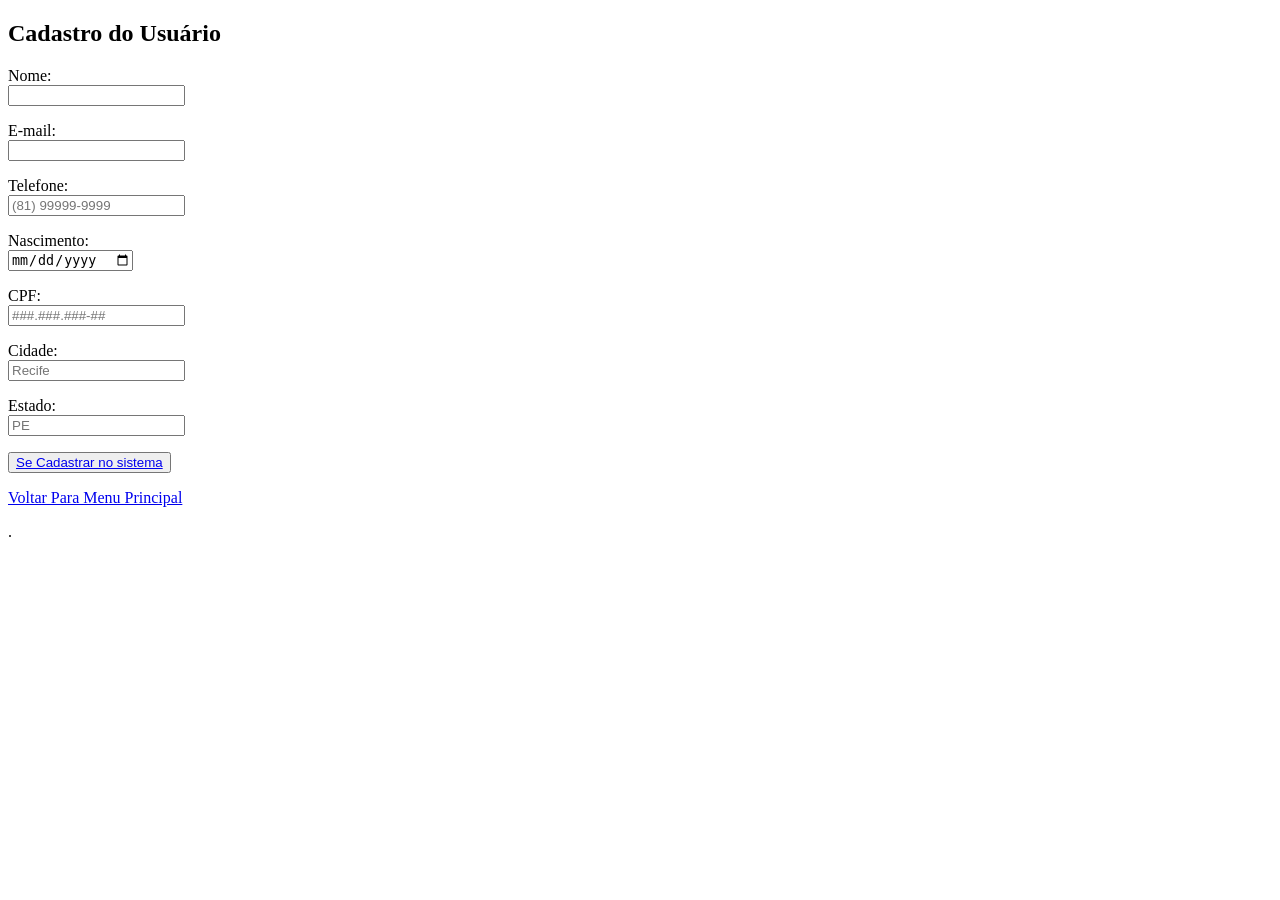
==== cadastro.html @ cc5ae752 "atualização de cadastro" ====
<!DOCTYPE html>
<html lang="pt-br">

<head>
    <meta charset="UTF-8">
    <meta name="viewport" content="width=device-width, initial-scale=1.0">
    <title>Cadastro de novo usuário</title>
</head>
<body>
    <h2>Cadastro do Usuário</h2>
    <form action="#" method="post">
        <p><label for="nome">Nome:</label><br>
            <input type="text" id="nome" name="nome" required minlength="3"></p>
            
        <p><label for="email">E-mail:</label><br>
            <input type="email" id="email" name="email" required></p>
            
        <p><label for="tel">Telefone:</label><br>
            <input type="tel" id="tel" name="tel" placeholder="(81) 99999-9999"></p>
            
        <p><label for="nasc">Nascimento:</label><br>
            <input type="date" id="nasc" name="nasc"></p>
            
        <p><label for="cpf">CPF:</label><br>
            <input type="text" id="cpf" name="cpf" placeholder="###.###.###-##"></p>
            
        <p><label for="cidade">Cidade:</label><br>
            <input type="text" id="cidade" name="cidade" placeholder="Recife"></p>
            
        <p><label for="estado">Estado:</label><br>
            <input type="text" id="estado" name="estado" placeholder="PE"></p>
    </form>

    <button type="submit"><a href="Index.html"> Se Cadastrar no sistema </a></button></form>
    <p><a href="index.html" target="_blank" rel="noopener noreferrer">Voltar Para Menu Principal</a></p></strong>.</p>
</body>
</html>
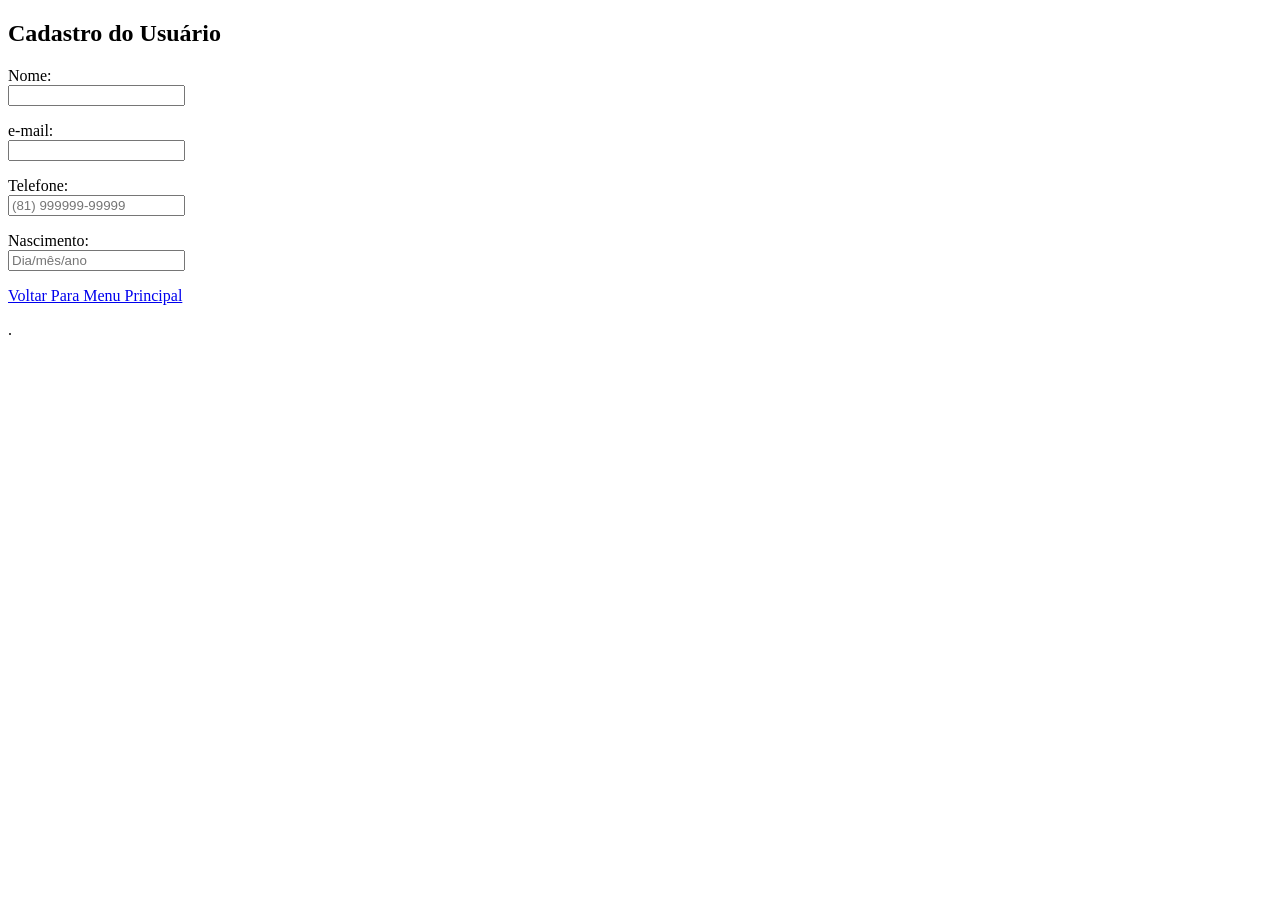
==== commit 3c36502c: "alteração" ====
--- a/cadastro.html
+++ b/cadastro.html
@@ -8,30 +8,20 @@
 </head>
 <body>
     <h2>Cadastro do Usuário</h2>
-    <form action="#" method="post">
-        <p><label for="nome">Nome:</label><br>
-            <input type="text" id="nome" name="nome" required minlength="3"></p>
-            
-        <p><label for="email">E-mail:</label><br>
-            <input type="email" id="email" name="email" required></p>
-            
-        <p><label for="tel">Telefone:</label><br>
-            <input type="tel" id="tel" name="tel" placeholder="(81) 99999-9999"></p>
-            
-        <p><label for="nasc">Nascimento:</label><br>
-            <input type="date" id="nasc" name="nasc"></p>
-            
-        <p><label for="cpf">CPF:</label><br>
-            <input type="text" id="cpf" name="cpf" placeholder="###.###.###-##"></p>
-            
-        <p><label for="cidade">Cidade:</label><br>
-            <input type="text" id="cidade" name="cidade" placeholder="Recife"></p>
-            
-        <p><label for="estado">Estado:</label><br>
-            <input type="text" id="estado" name="estado" placeholder="PE"></p>
+    <form action ="#" method="post">
+        <P><label for="nome"> Nome:</label><br>
+        <input type="text" id="nome" name="nome"></P>
+        <P><label for="email"> e-mail:</label><br>
+        <input type="email" id="email" name="email"></P>
+        <P><label for="tel"> Telefone:</label><br>
+        <input type="tel" id="tel" name="tel"
+                placeholder="(81) 999999-99999"></P>
+        <P><label for="nasc"> Nascimento:</label><br>
+        <input type="Data" id="nasc" name="nasc"
+                placeholder="Dia/mês/ano"></P>
+                
+
     </form>
-
-    <button type="submit"><a href="Index.html"> Se Cadastrar no sistema </a></button></form>
     <p><a href="index.html" target="_blank" rel="noopener noreferrer">Voltar Para Menu Principal</a></p></strong>.</p>
 </body>
-</html>
+</html>
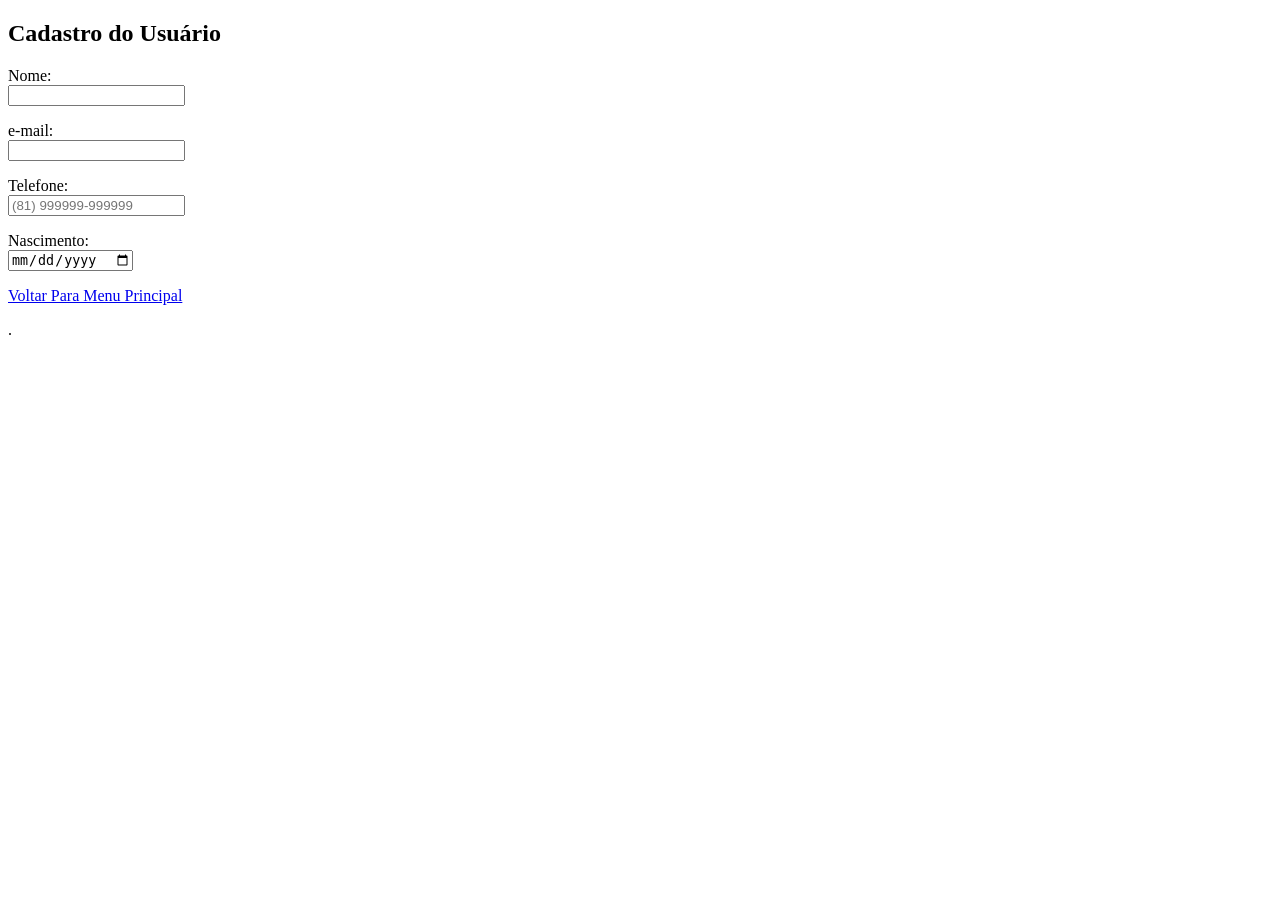
==== commit bd305ee2: "alteração" ====
--- a/cadastro.html
+++ b/cadastro.html
@@ -15,9 +15,9 @@
         <input type="email" id="email" name="email"></P>
         <P><label for="tel"> Telefone:</label><br>
         <input type="tel" id="tel" name="tel"
-                placeholder="(81) 999999-99999"></P>
+                placeholder="(81) 999999-999999"></P>
         <P><label for="nasc"> Nascimento:</label><br>
-        <input type="Data" id="nasc" name="nasc"
+        <input type="date" id="nasc" name="nasc"
                 placeholder="Dia/mês/ano"></P>
                 
 
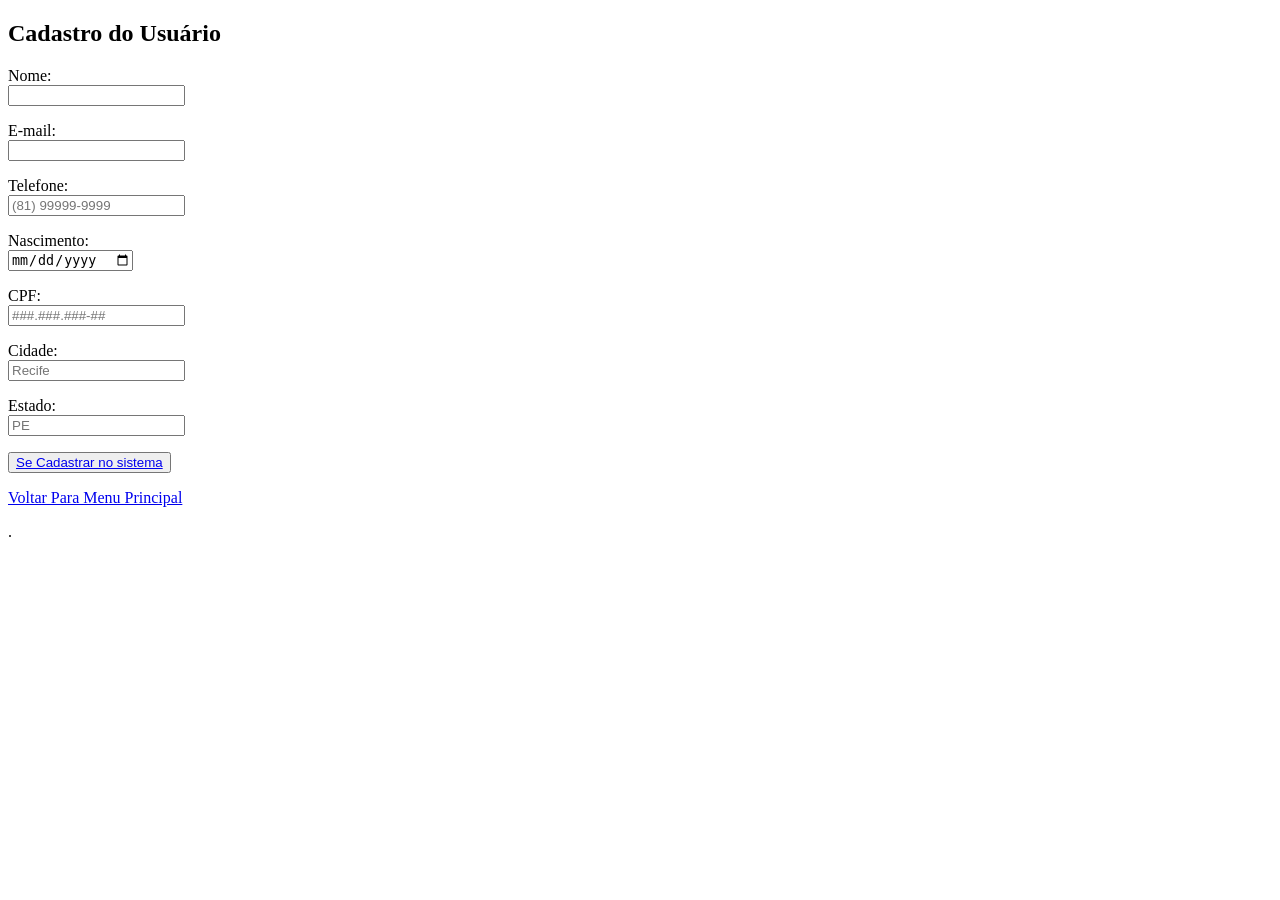
==== commit 293b827f: "Merge pull request #2 from Guilherme8021X/test Test" ====
--- a/cadastro.html
+++ b/cadastro.html
@@ -8,20 +8,30 @@
 </head>
 <body>
     <h2>Cadastro do Usuário</h2>
-    <form action ="#" method="post">
-        <P><label for="nome"> Nome:</label><br>
-        <input type="text" id="nome" name="nome"></P>
-        <P><label for="email"> e-mail:</label><br>
-        <input type="email" id="email" name="email"></P>
-        <P><label for="tel"> Telefone:</label><br>
-        <input type="tel" id="tel" name="tel"
-                placeholder="(81) 999999-999999"></P>
-        <P><label for="nasc"> Nascimento:</label><br>
-        <input type="date" id="nasc" name="nasc"
-                placeholder="Dia/mês/ano"></P>
-                
+    <form action="#" method="post">
+        <p><label for="nome">Nome:</label><br>
+            <input type="text" id="nome" name="nome" required minlength="3"></p>
+            
+        <p><label for="email">E-mail:</label><br>
+            <input type="email" id="email" name="email" required></p>
+            
+        <p><label for="tel">Telefone:</label><br>
+            <input type="tel" id="tel" name="tel" placeholder="(81) 99999-9999"></p>
+            
+        <p><label for="nasc">Nascimento:</label><br>
+            <input type="date" id="nasc" name="nasc"></p>
+            
+        <p><label for="cpf">CPF:</label><br>
+            <input type="text" id="cpf" name="cpf" placeholder="###.###.###-##"></p>
+            
+        <p><label for="cidade">Cidade:</label><br>
+            <input type="text" id="cidade" name="cidade" placeholder="Recife"></p>
+            
+        <p><label for="estado">Estado:</label><br>
+            <input type="text" id="estado" name="estado" placeholder="PE"></p>
+    </form>
 
-    </form>
+    <button type="submit"><a href="Index.html"> Se Cadastrar no sistema </a></button></form>
     <p><a href="index.html" target="_blank" rel="noopener noreferrer">Voltar Para Menu Principal</a></p></strong>.</p>
 </body>
-</html>+</html>
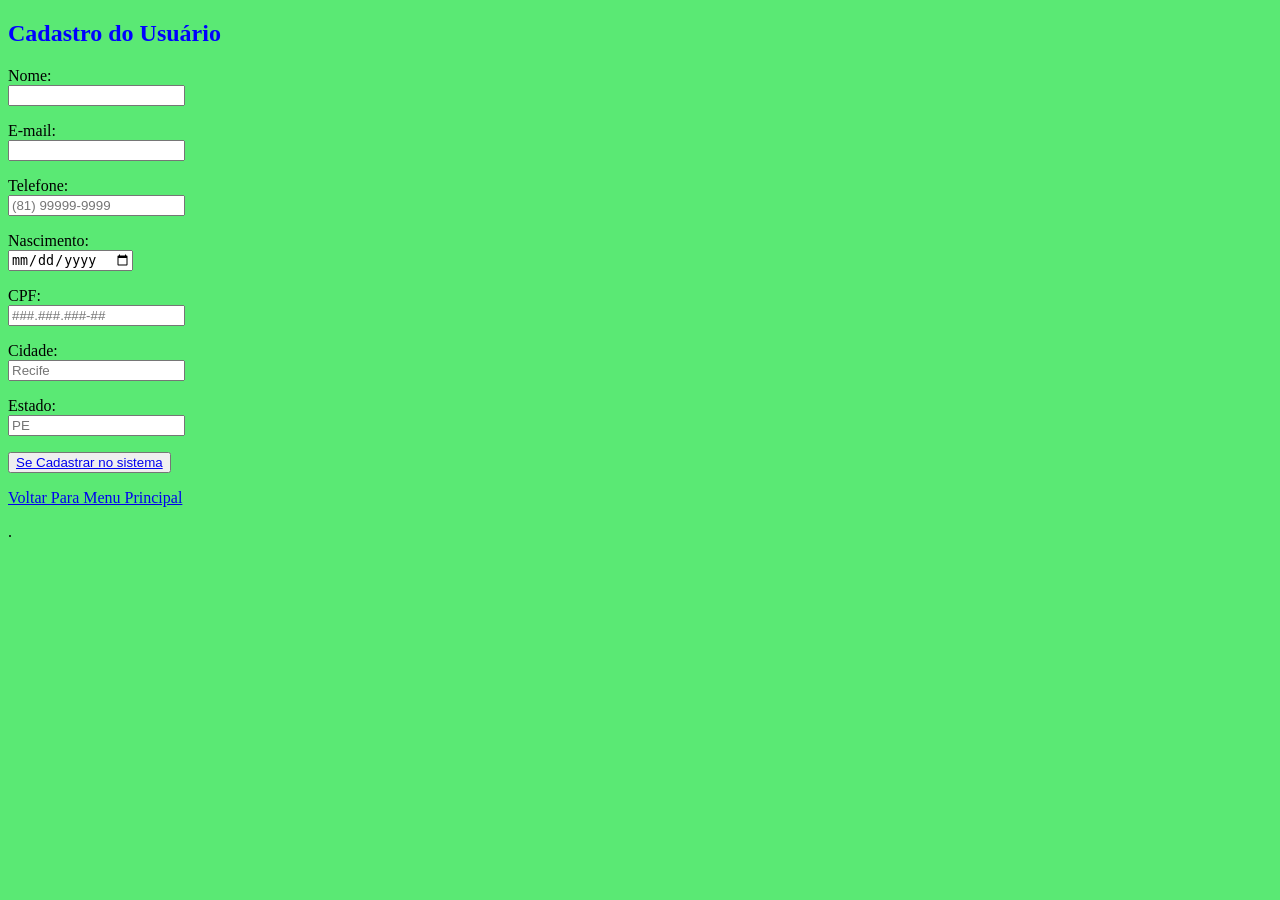
==== commit dc331d05: "Atualização De cards e contagem de quantidade" ====
--- a/cadastro.html
+++ b/cadastro.html
@@ -4,6 +4,7 @@
 <head>
     <meta charset="UTF-8">
     <meta name="viewport" content="width=device-width, initial-scale=1.0">
+    <link href="Estilos/primeiro_estilo.css" rel="stylesheet" />
     <title>Cadastro de novo usuário</title>
 </head>
 <body>
--- a/Estilos/primeiro_estilo.css
+++ b/Estilos/primeiro_estilo.css
@@ -0,0 +1,14 @@
+h1{
+    color: blue;
+    font-size: 24px; 
+}
+h2{
+    color: blue;
+    font-size: 24px; 
+}
+body {
+  background-color: #5ae974;
+}
+.registro-foco {
+  background-color: #5ae974;
+}
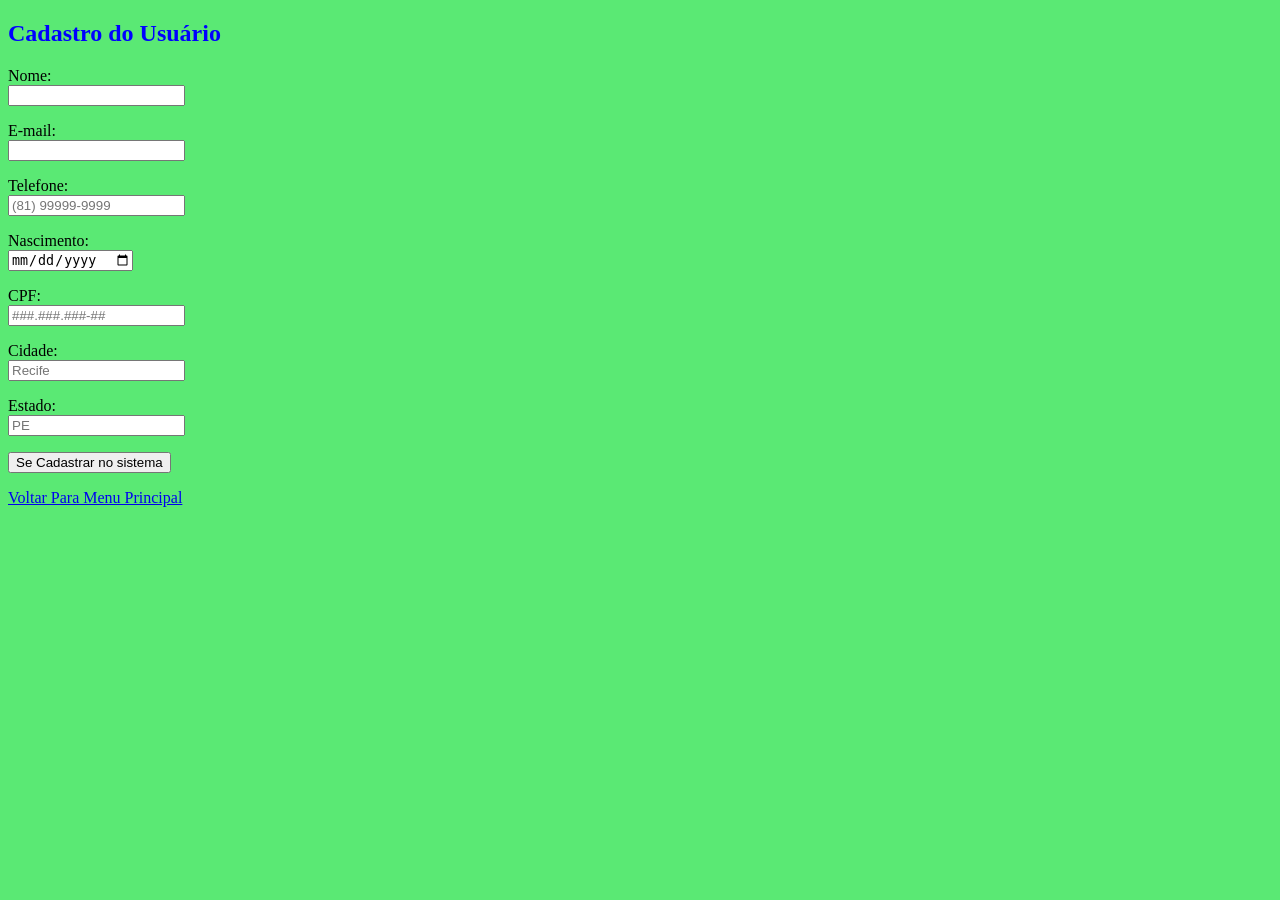
==== commit 0563e9ea: "Trabalho  final" ====
--- a/cadastro.html
+++ b/cadastro.html
@@ -1,20 +1,44 @@
 <!DOCTYPE html>
 <html lang="pt-br">
-
 <head>
     <meta charset="UTF-8">
     <meta name="viewport" content="width=device-width, initial-scale=1.0">
     <link href="Estilos/primeiro_estilo.css" rel="stylesheet" />
     <title>Cadastro de novo usuário</title>
+    <style>
+        /* Classes para as mensagens de validação */
+        .erro { 
+            color: #d9534f; 
+            font-weight: bold; 
+            margin-bottom: 15px; 
+            padding: 10px;
+            border: 1px solid #d9534f;
+            background-color: #fdf7f7;
+        }
+        .sucesso { 
+            color: #28a745; 
+            font-weight: bold; 
+            margin-bottom: 15px; 
+            padding: 10px;
+            border: 1px solid #28a745;
+            background-color: #f4fdf5;
+        }
+    </style>
 </head>
 <body>
     <h2>Cadastro do Usuário</h2>
-    <form action="#" method="post">
+    
+    <!-- Contêiner para exibir as mensagens no próprio formulário -->
+    <div id="mensagem-validacao"></div>
+
+    <!-- Adicionado o id "formCadastro" e corrigida a estrutura do botão -->
+    <form id="formCadastro" action="#" method="post">
         <p><label for="nome">Nome:</label><br>
-            <input type="text" id="nome" name="nome" required minlength="3"></p>
+            <!-- Removido o 'required' nativo do HTML para testar a validação via JavaScript (Casos de dados vazios) -->
+            <input type="text" id="nome" name="nome"></p>
             
         <p><label for="email">E-mail:</label><br>
-            <input type="email" id="email" name="email" required></p>
+            <input type="text" id="email" name="email"></p>
             
         <p><label for="tel">Telefone:</label><br>
             <input type="tel" id="tel" name="tel" placeholder="(81) 99999-9999"></p>
@@ -30,9 +54,57 @@
             
         <p><label for="estado">Estado:</label><br>
             <input type="text" id="estado" name="estado" placeholder="PE"></p>
+            
+        <button type="submit">Se Cadastrar no sistema</button>
     </form>
 
-    <button type="submit"><a href="Index.html"> Se Cadastrar no sistema </a></button></form>
-    <p><a href="index.html" target="_blank" rel="noopener noreferrer">Voltar Para Menu Principal</a></p></strong>.</p>
+    <p><a href="index.html" target="_blank" rel="noopener noreferrer">Voltar Para Menu Principal</a></p>
+
+    <script>
+        // 1. Captura o formulário e a div de mensagens
+        const form = document.getElementById('formCadastro');
+        const divMensagem = document.getElementById('mensagem-validacao');
+
+        // Adiciona o ouvinte para o evento submit
+        form.addEventListener('submit', function(event) {
+            // Evita o recarregamento padrão da página
+            event.preventDefault();
+
+            // Leitura dos campos
+            const nome = document.getElementById('nome').value.trim();
+            const email = document.getElementById('email').value.trim();
+            const cpf = document.getElementById('cpf').value.trim(); // Campo específico do projeto
+
+            let erros = [];
+
+            // 2. Regras de validação (3 validações distintas)
+            if (nome === "" || nome.length < 3) {
+                erros.push("O campo 'Nome' é obrigatório e deve ter no mínimo 3 caracteres.");
+            }
+
+            if (email === "" || !email.includes('@') || !email.includes('.')) {
+                erros.push("Insira um endereço de 'E-mail' válido.");
+            }
+
+            if (cpf === "" || cpf.length < 11) {
+                erros.push("O campo 'CPF' é obrigatório e deve conter no mínimo 11 dígitos.");
+            }
+
+            // 3. Exibição das mensagens com cor de erro ou sucesso
+            divMensagem.innerHTML = ""; // Limpa mensagens anteriores
+            divMensagem.className = ""; // Limpa classes anteriores
+
+            if (erros.length > 0) {
+                // Caso existam erros (Dados vazios ou errados)
+                divMensagem.classList.add('erro');
+                divMensagem.innerHTML = erros.join('<br>');
+            } else {
+                // Caso os dados estejam corretos
+                divMensagem.classList.add('sucesso');
+                divMensagem.innerHTML = "Cadastro validado e realizado com sucesso!";
+                form.reset(); // Limpa os campos do formulário
+            }
+        });
+    </script>
 </body>
-</html>
+</html>
